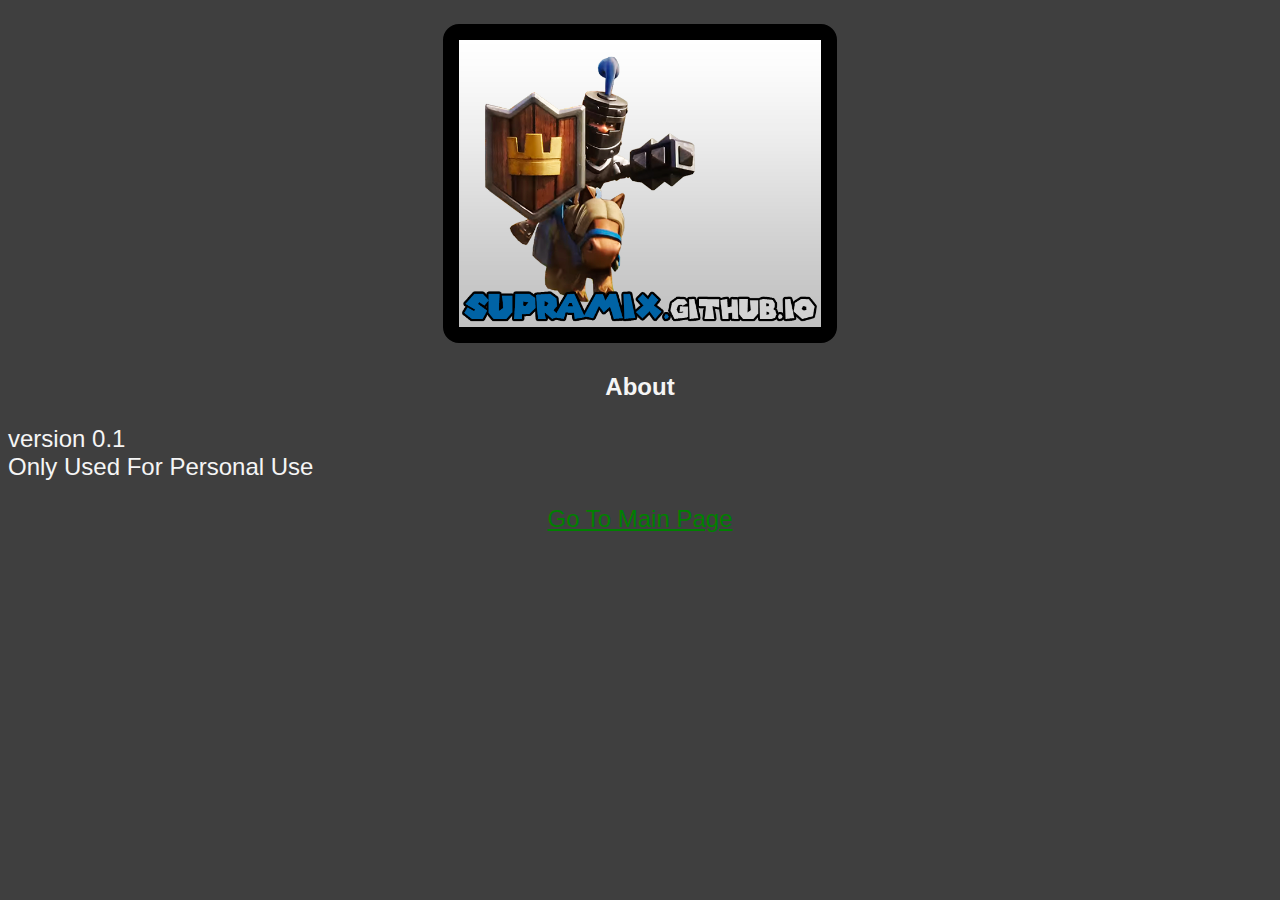
==== about.html @ 1b6deb95 "Add files via upload" ====
<!DOCTYPE html>
<html>
<head>
	<meta charset="utf-8">
	<link rel="stylesheet" type="text/css" href="resources/main.css">
	<title></title>
</head>
<body>
<p id="center"><img id="logo" src="resources/baselogo.png"></p>
<p id="center"><strong>About</strong></p>
<p>version 0.1<br>Only Used For Personal Use</p>
<p id="center"><a href="index.html">Go To Main Page</a></li></p>
</body>
</html>
---- resources/main.css ----
/* Base Tags */
body { background-color: #3f3f3f; }
p { font-family: Arial; color: whitesmoke; font-size: 24px;}
li { font-family: Arial; color: whitesmoke;}
a { color: green; }
/* Custom Tags */
#center { text-align: center; }
#logo { border-style: solid; resize: 32px; width: 362px; border-width: 16px; border-color: black; border-radius: 16px; }
#important-link { font-family: Arial; color: greenyellow; font-size: 32px;}
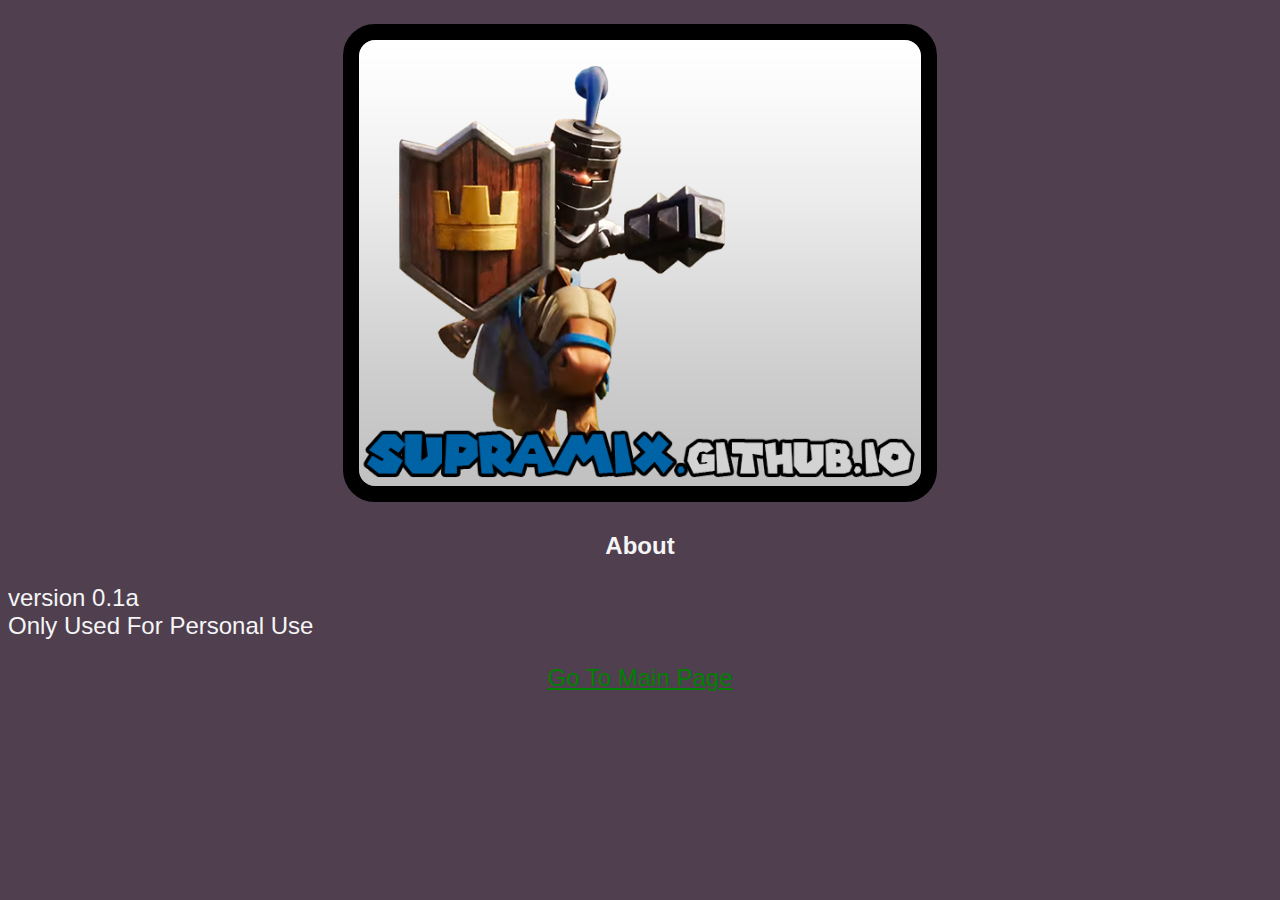
==== commit 29ac3307: "update 0.1a" ====
--- a/about.html
+++ b/about.html
@@ -3,12 +3,13 @@
 <head>
 	<meta charset="utf-8">
 	<link rel="stylesheet" type="text/css" href="resources/main.css">
-	<title></title>
+	<link rel="shortcut icon" href="resources/icon.png">
+	<title>About</title>
 </head>
 <body>
 <p id="center"><img id="logo" src="resources/baselogo.png"></p>
 <p id="center"><strong>About</strong></p>
-<p>version 0.1<br>Only Used For Personal Use</p>
+<p>version 0.1a<br>Only Used For Personal Use</p>
 <p id="center"><a href="index.html">Go To Main Page</a></li></p>
 </body>
 </html>--- a/resources/main.css
+++ b/resources/main.css
@@ -1,9 +1,10 @@
 /* Base Tags */
-body { background-color: #3f3f3f; }
+body { background-color: #4f3f4f; }
 p { font-family: Arial; color: whitesmoke; font-size: 24px;}
-li { font-family: Arial; color: whitesmoke;}
+h1 { font-family: Arial; color: whitesmoke; font-size: 44px;}
+li { font-family: Arial; color: whitesmoke; font-size: 20px}
 a { color: green; }
 /* Custom Tags */
 #center { text-align: center; }
-#logo { border-style: solid; resize: 32px; width: 362px; border-width: 16px; border-color: black; border-radius: 16px; }
-#important-link { font-family: Arial; color: greenyellow; font-size: 32px;}+#logo { border-style: solid; width: 562px; border-width: 16px; border-color: black; border-radius: 32px; }
+#important-link { font-family: Arial; color: greenyellow; font-size: 46px;}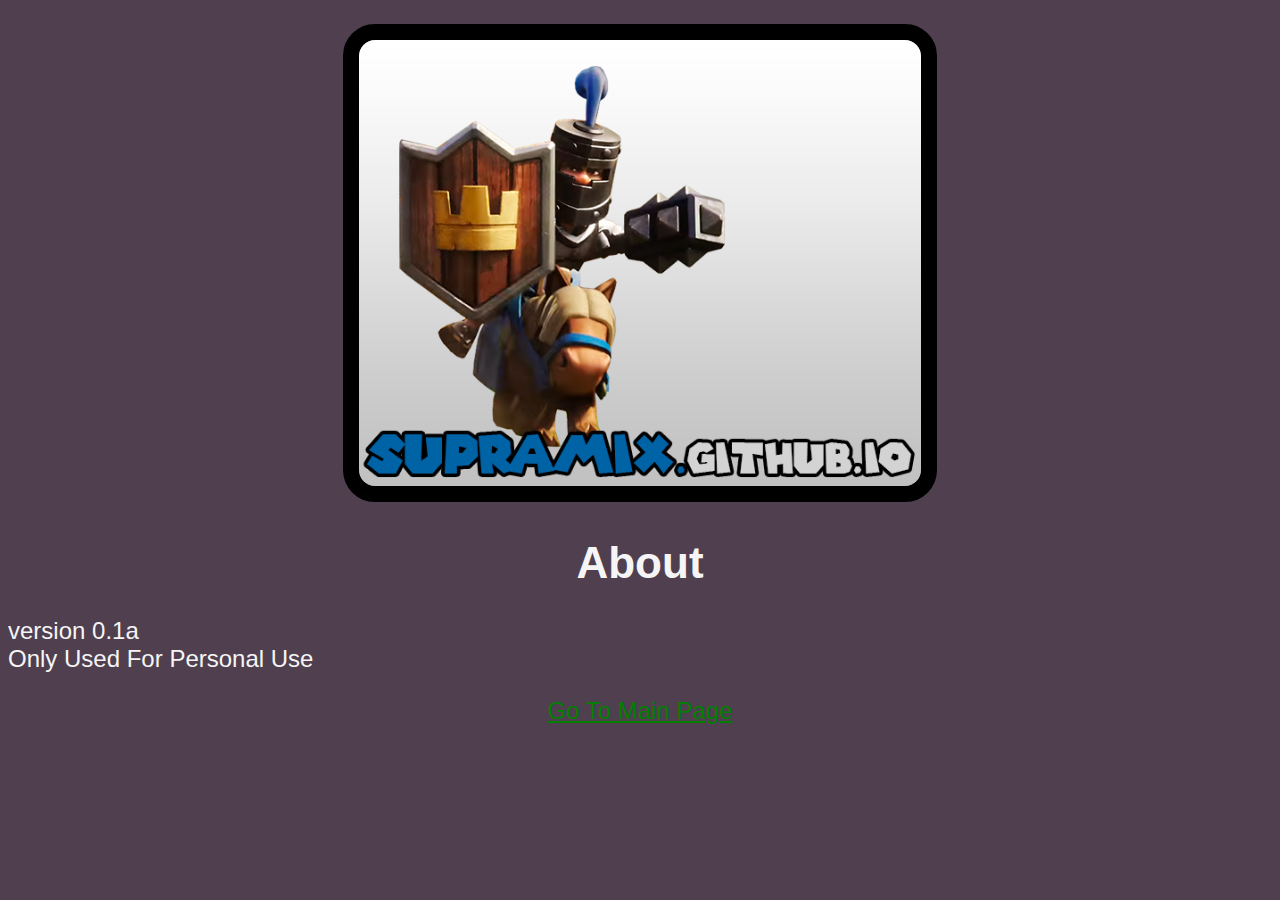
==== commit 9202a9da: "Add files via upload" ====
--- a/about.html
+++ b/about.html
@@ -8,7 +8,7 @@
 </head>
 <body>
 <p id="center"><img id="logo" src="resources/baselogo.png"></p>
-<p id="center"><strong>About</strong></p>
+<h1 id="center"><strong>About</strong></h1>
 <p>version 0.1a<br>Only Used For Personal Use</p>
 <p id="center"><a href="index.html">Go To Main Page</a></li></p>
 </body>
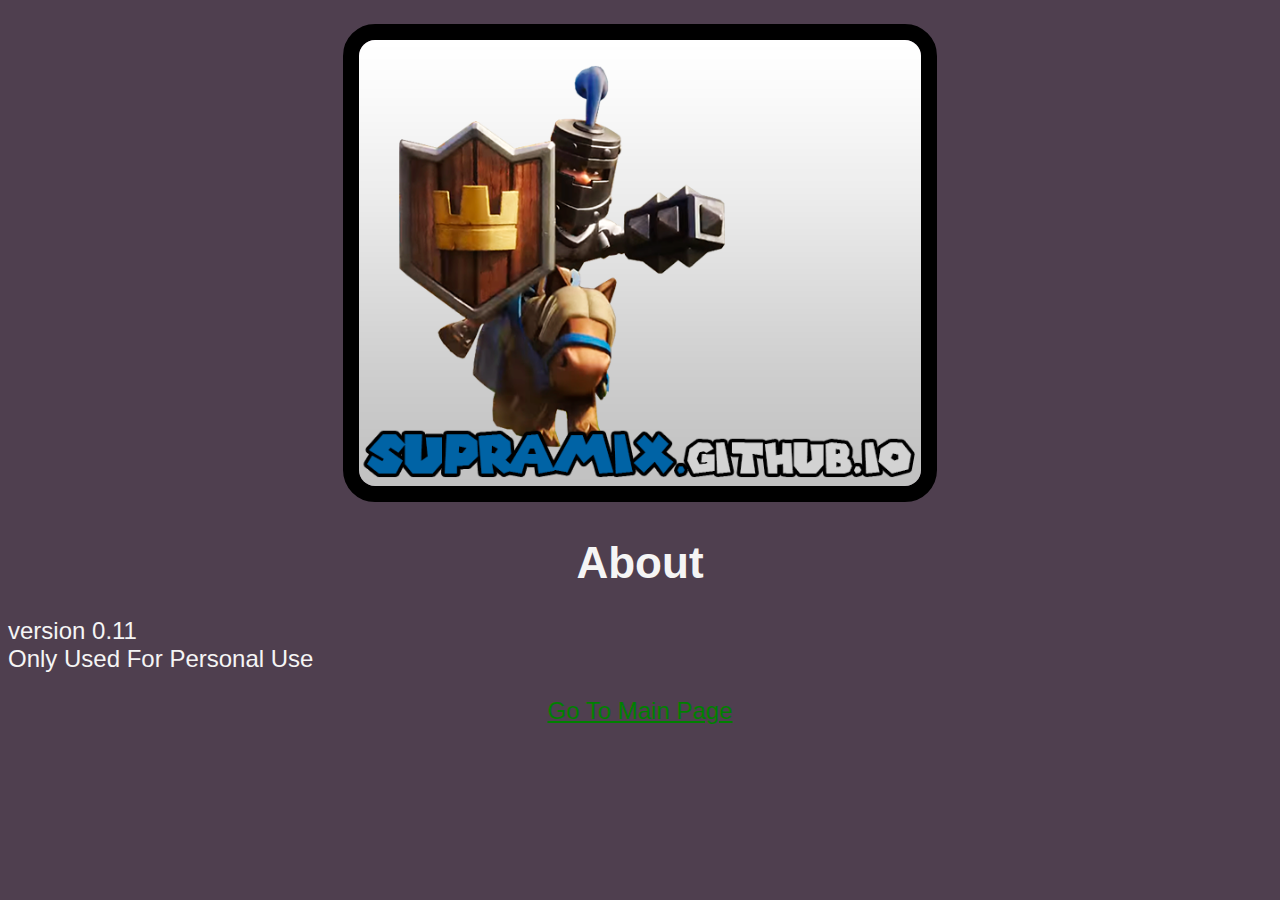
==== commit 990a15e3: "update 0.11" ====
--- a/about.html
+++ b/about.html
@@ -9,7 +9,7 @@
 <body>
 <p id="center"><img id="logo" src="resources/baselogo.png"></p>
 <h1 id="center"><strong>About</strong></h1>
-<p>version 0.1a<br>Only Used For Personal Use</p>
+<p>version 0.11<br>Only Used For Personal Use</p>
 <p id="center"><a href="index.html">Go To Main Page</a></li></p>
 </body>
 </html>